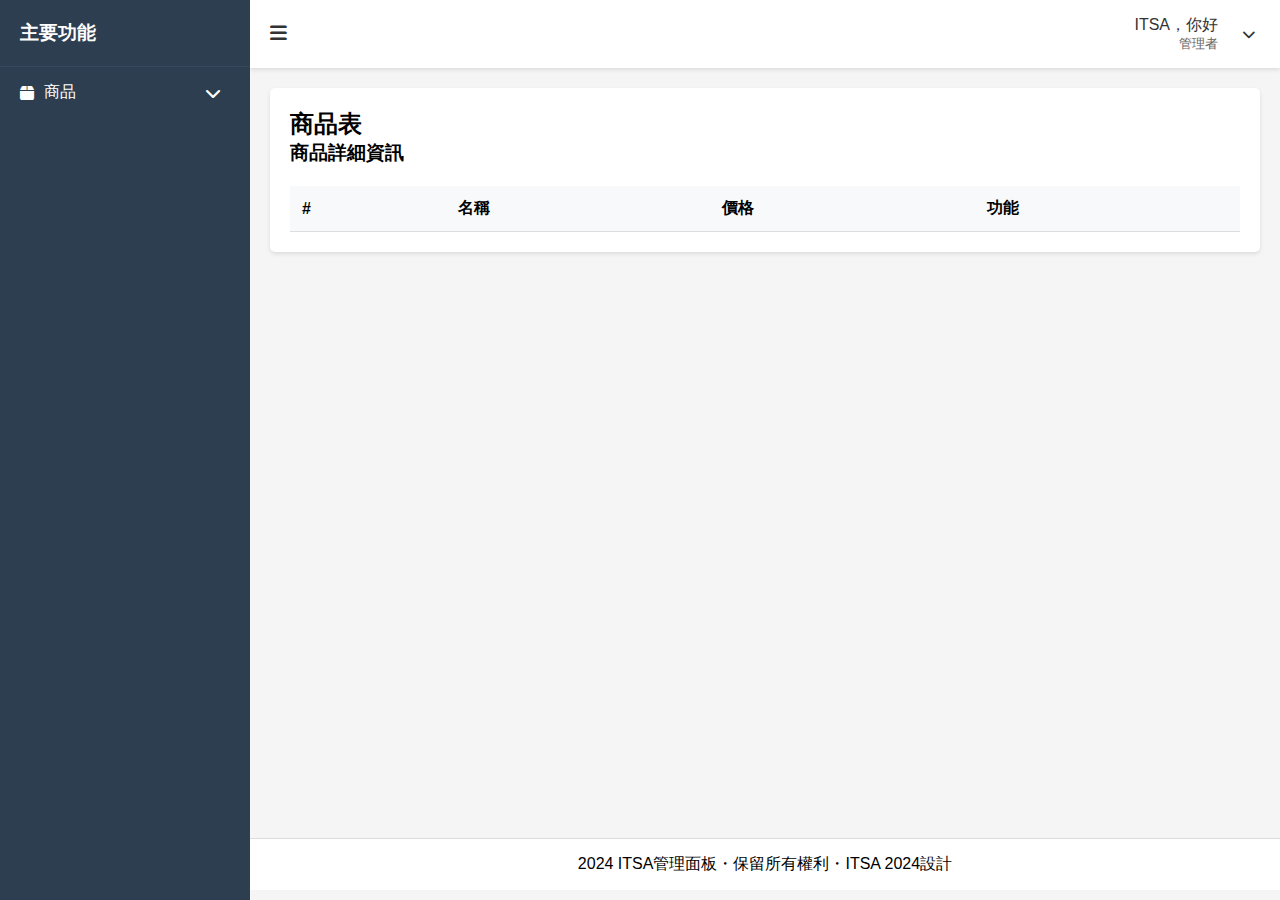
==== product-manager/index.html @ 9b23c884 "first commit" ====
<!DOCTYPE html>
<html lang="zh">
<head>
    <meta charset="UTF-8">
    <meta name="viewport" content="width=device-width, initial-scale=1.0">
    <title>ITSA 管理面板</title>
    <link rel="stylesheet" href="https://cdnjs.cloudflare.com/ajax/libs/font-awesome/6.0.0/css/all.min.css">
    <link rel="stylesheet" href="css/style.css">
</head>
<body>
    <!-- 側邊欄 -->
    <nav class="sidebar">
        <div class="sidebar-header">
            <h3>主要功能</h3>
        </div>
        <div class="sidebar-menu">
            <ul>
                <li class="menu-item">
                    <a href="#" class="menu-link">
                        <i class="fas fa-box"></i>
                        <span>商品</span>
                        <i class="fas fa-chevron-down"></i>
                    </a>
                    <ul class="submenu">
                        <li><a href="#" id="viewProducts"><i class="fas fa-list"></i> 檢視商品</a></li>
                        <li><a href="#" id="addProduct"><i class="fas fa-plus"></i> 新增商品</a></li>
                    </ul>
                </li>
            </ul>
        </div>
    </nav>

    <!-- 主要內容區 -->
    <div class="main-content">
        <!-- 頁首 -->
        <header>
            <div class="header-left">
                <button id="sidebarToggle" class="sidebar-toggle">
                    <i class="fas fa-bars"></i>
                </button>
            </div>
            <div class="header-right">
                <div class="user-info">
                    <span class="user-greeting">ITSA，你好</span>
                    <div class="user-role">管理者</div>
                </div>
                <div class="user-menu-dropdown">
                    <button class="user-menu-btn">
                        <i class="fas fa-chevron-down"></i>
                    </button>
                    <div class="dropdown-menu">
                        <a href="#" class="dropdown-item">
                            <i class="fas fa-cog"></i>
                            設置
                        </a>
                        <a href="#" class="dropdown-item">
                            <i class="fas fa-user"></i>
                            我的帳戶
                        </a>
                        <a href="#" class="dropdown-item">
                            <i class="fas fa-info-circle"></i>
                            我的資訊
                        </a>
                        <div class="dropdown-divider"></div>
                        <a href="#" class="dropdown-item">
                            <i class="fas fa-sign-out-alt"></i>
                            登出
                        </a>
                    </div>
                </div>
            </div>
        </header>

        <!-- 內容區 -->
        <div class="content">
            <!-- 商品列表視圖 -->
            <div id="productListView" class="view">
                <h2>商品表</h2>
                <div class="product-info">
                    <h3>商品詳細資訊</h3>
                    <table class="product-table">
                        <thead>
                            <tr>
                                <th>#</th>
                                <th>名稱</th>
                                <th>價格</th>
                                <th>功能</th>
                            </tr>
                        </thead>
                        <tbody id="productTableBody">
                            <!-- 商品數據將通過JavaScript動態插入 -->
                        </tbody>
                    </table>
                </div>
            </div>

            <!-- 新增商品表單 -->
            <div id="addProductView" class="view" style="display: none;">
                <h2>商品表單</h2>
                <div class="form-container">
                    <h3>新增商品資訊：</h3>
                    <form id="addProductForm">
                        <div class="form-group">
                            <label for="productName">商品名稱</label>
                            <input type="text" id="productName" name="productName" placeholder="請輸入商品名稱" required>
                        </div>
                        <div class="form-group">
                            <label for="productPrice">商品價格</label>
                            <input type="number" id="productPrice" name="productPrice" placeholder="請輸入商品價格" required>
                        </div>
                        <div class="form-group">
                            <label for="productDesc">商品資訊</label>
                            <textarea id="productDesc" name="productDesc" rows="4" placeholder="請輸入商品資訊"></textarea>
                        </div>
                        <div class="form-actions">
                            <button type="button" class="btn-cancel">重設</button>
                            <button type="submit" class="btn-submit">新增</button>
                        </div>
                    </form>
                </div>
            </div>
        </div>

        <!-- 頁尾 -->
        <footer>
            <p> 2024 ITSA管理面板・保留所有權利・ITSA 2024設計</p>
        </footer>
    </div>

    <!-- JavaScript -->
    <script src="https://code.jquery.com/jquery-3.6.0.min.js"></script>
    <script src="js/script.js"></script>
</body>
</html>
---- product-manager/css/style.css ----
/* 全局樣式 */
* {
    margin: 0;
    padding: 0;
    box-sizing: border-box;
}

body {
    font-family: Arial, sans-serif;
    background-color: #f5f5f5;
    display: flex;
}

/* 側邊欄樣式 */
.sidebar {
    width: 250px;
    height: 100vh;
    background-color: #2c3e50;
    color: white;
    transition: all 0.3s ease;
    position: fixed;
    left: 0;
    top: 0;
}

.sidebar.collapsed {
    width: 60px;
}

.sidebar-header {
    padding: 20px;
    border-bottom: 1px solid #34495e;
}

.sidebar-menu ul {
    list-style: none;
}

.menu-item {
    position: relative;
}

.menu-link {
    display: flex;
    align-items: center;
    padding: 15px 20px;
    color: white;
    text-decoration: none;
    transition: background-color 0.3s;
}

.menu-link:hover {
    background-color: #34495e;
}

.menu-link i {
    margin-right: 10px;
}

.menu-link .fa-chevron-down {
    margin-left: auto;
}

.submenu {
    background-color: #34495e;
    display: none;
}

.submenu.active {
    display: block;
}

.submenu a {
    padding: 12px 20px 12px 50px;
    color: white;
    text-decoration: none;
    display: block;
    transition: background-color 0.3s;
}

.submenu a:hover {
    background-color: #2c3e50;
}

/* 主要內容區域樣式 */
.main-content {
    flex: 1;
    margin-left: 250px;
    transition: margin-left 0.3s ease;
}

.main-content.expanded {
    margin-left: 60px;
}

/* 頁首樣式 */
header {
    background-color: white;
    padding: 15px 20px;
    display: flex;
    justify-content: space-between;
    align-items: center;
    box-shadow: 0 2px 4px rgba(0,0,0,0.1);
}

.sidebar-toggle {
    background: none;
    border: none;
    color: #333;
    font-size: 1.2rem;
    cursor: pointer;
}

.header-right {
    display: flex;
    align-items: center;
    gap: 20px;
}

.user-menu {
    display: flex;
    align-items: center;
    gap: 5px;
    cursor: pointer;
}

.user-info {
    display: flex;
    flex-direction: column;
    align-items: flex-end;
}

.user-greeting {
    font-size: 1rem;
    color: #333;
}

.user-role {
    font-size: 0.8rem;
    color: #666;
}

.user-menu-dropdown {
    position: relative;
}

.user-menu-btn {
    background: none;
    border: none;
    cursor: pointer;
    padding: 5px;
    color: #333;
}

.user-menu-btn:hover {
    color: #007bff;
}

.dropdown-menu {
    position: absolute;
    top: 100%;
    right: 0;
    background-color: white;
    border-radius: 4px;
    box-shadow: 0 2px 10px rgba(0,0,0,0.1);
    min-width: 200px;
    display: none;
    z-index: 1000;
}

.user-menu-dropdown:hover .dropdown-menu {
    display: block;
}

.dropdown-item {
    display: flex;
    align-items: center;
    padding: 10px 15px;
    color: #333;
    text-decoration: none;
    transition: background-color 0.2s;
}

.dropdown-item:hover {
    background-color: #f8f9fa;
}

.dropdown-item i {
    margin-right: 10px;
    width: 20px;
    text-align: center;
}

.dropdown-divider {
    height: 1px;
    background-color: #e9ecef;
    margin: 5px 0;
}

/* 內容區域樣式 */
.content {
    padding: 20px;
    min-height: calc(100vh - 130px);
}

.view {
    background-color: white;
    border-radius: 5px;
    padding: 20px;
    box-shadow: 0 2px 4px rgba(0,0,0,0.1);
}

/* 商品表格樣式 */
.product-table {
    width: 100%;
    border-collapse: collapse;
    margin-top: 20px;
}

.product-table th,
.product-table td {
    padding: 12px;
    text-align: left;
    border-bottom: 1px solid #ddd;
}

.product-table th {
    background-color: #f8f9fa;
    font-weight: bold;
}

/* 表單樣式 */
.form-container {
    max-width: 800px;
    margin: 0 auto;
}

.form-group {
    margin-bottom: 20px;
}

.form-group label {
    display: block;
    margin-bottom: 5px;
    font-weight: bold;
}

.form-group input,
.form-group textarea {
    width: 100%;
    padding: 8px;
    border: 1px solid #ddd;
    border-radius: 4px;
}

.form-actions {
    display: flex;
    gap: 10px;
    justify-content: flex-start;
    margin-top: 20px;
}

.btn-submit,
.btn-cancel {
    padding: 8px 16px;
    border: none;
    border-radius: 4px;
    cursor: pointer;
}

.btn-submit {
    background-color: #007bff;
    color: white;
}

.btn-cancel {
    background-color: #dc3545;
    color: white;
}

/* 功能按鈕樣式 */
.action-btn {
    padding: 4px 8px;
    border: none;
    border-radius: 4px;
    cursor: pointer;
    margin-right: 5px;
}

.edit-btn {
    background-color: #007bff;
    color: white;
}

.delete-btn {
    background-color: #dc3545;
    color: white;
}

/* 頁尾樣式 */
footer {
    background-color: white;
    padding: 15px 20px;
    text-align: center;
    border-top: 1px solid #ddd;
}
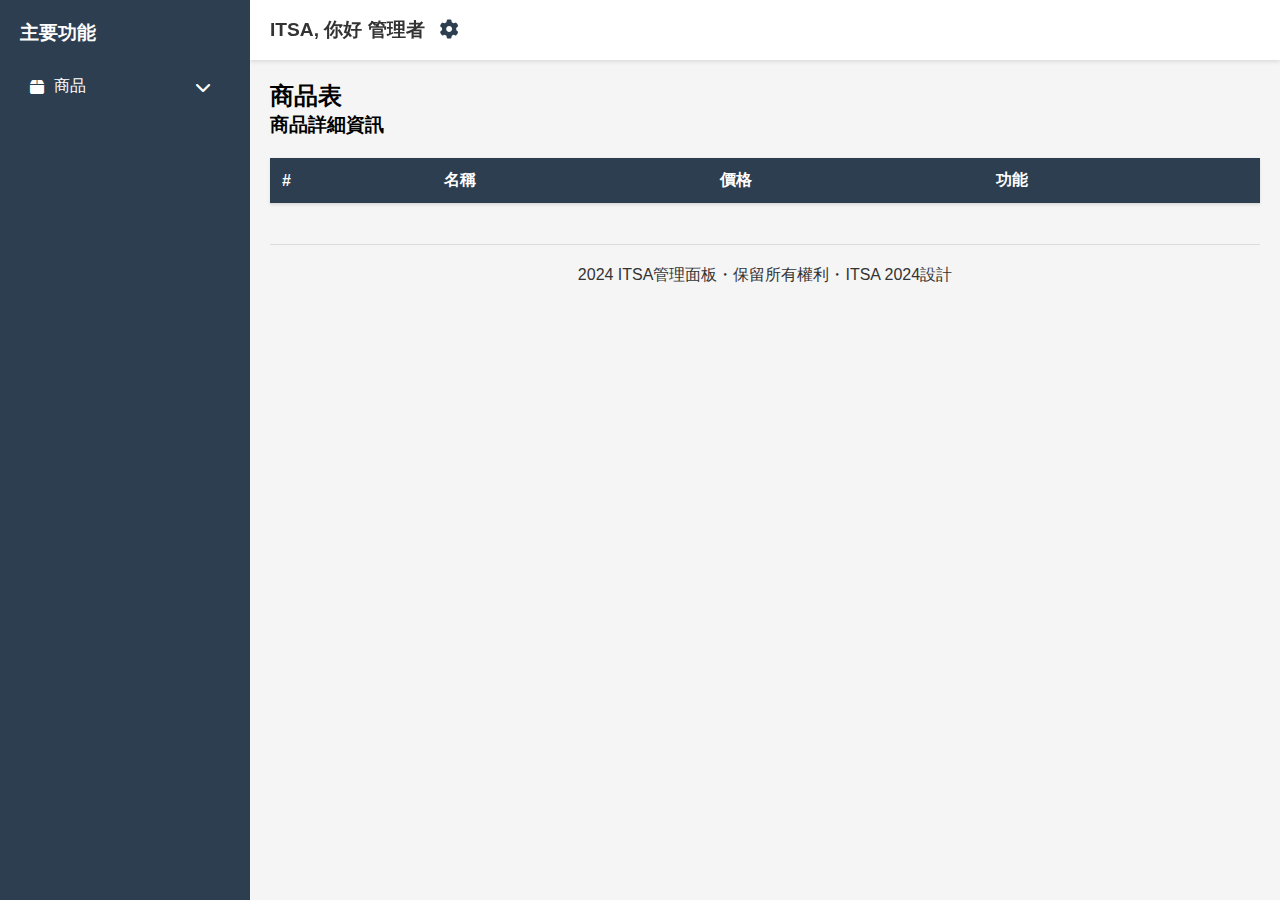
==== commit b8597d29: "手機版導航優化： 修復了手機版側邊欄不能正確展開的問題 添加了遮罩層，點擊空白處可以關閉側邊欄 優化了側邊欄的動畫效果 使用者體驗改進： 側邊欄在手機版下會從左側滑入 添加了遮罩層效果，使介面更加現代" ====
--- a/product-manager/index.html
+++ b/product-manager/index.html
@@ -8,123 +8,132 @@
     <link rel="stylesheet" href="css/style.css">
 </head>
 <body>
-    <!-- 側邊欄 -->
-    <nav class="sidebar">
-        <div class="sidebar-header">
-            <h3>主要功能</h3>
-        </div>
-        <div class="sidebar-menu">
-            <ul>
-                <li class="menu-item">
-                    <a href="#" class="menu-link">
-                        <i class="fas fa-box"></i>
-                        <span>商品</span>
-                        <i class="fas fa-chevron-down"></i>
-                    </a>
-                    <ul class="submenu">
-                        <li><a href="#" id="viewProducts"><i class="fas fa-list"></i> 檢視商品</a></li>
-                        <li><a href="#" id="addProduct"><i class="fas fa-plus"></i> 新增商品</a></li>
-                    </ul>
-                </li>
-            </ul>
-        </div>
-    </nav>
+    <div class="container">
+        <!-- 頂部導航欄 -->
+        <header class="header">
+            <button id="sidebarToggle" class="sidebar-toggle">
+                <i class="fas fa-bars"></i>
+            </button>
+            <h1>ITSA, 你好 管理者 <i class="fas fa-cog"></i></h1>
+        </header>
+    
+        <!-- 遮罩層 -->
+        <div class="sidebar-overlay"></div>
 
-    <!-- 主要內容區 -->
-    <div class="main-content">
-        <!-- 頁首 -->
-        <header>
-            <div class="header-left">
-                <button id="sidebarToggle" class="sidebar-toggle">
-                    <i class="fas fa-bars"></i>
-                </button>
+        <!-- 側邊欄 -->
+        <aside class="sidebar">
+            <div class="nav-menu">
+                <h3>主要功能</h3>
+                <ul>
+                    <li class="nav-item">
+                        <a href="#" class="nav-link has-submenu">
+                            <i class="fas fa-box"></i>
+                            <span>商品</span>
+                            <i class="fas fa-chevron-down submenu-arrow"></i>
+                        </a>
+                        <ul class="submenu">
+                            <li>
+                                <a href="#" class="submenu-link" id="viewProducts">
+                                    <i class="fas fa-list"></i>
+                                    <span>檢視商品</span>
+                                </a>
+                            </li>
+                            <li>
+                                <a href="#" class="submenu-link" id="addProduct">
+                                    <i class="fas fa-plus"></i>
+                                    <span>新增商品</span>
+                                </a>
+                            </li>
+                        </ul>
+                    </li>
+                </ul>
             </div>
-            <div class="header-right">
-                <div class="user-info">
-                    <span class="user-greeting">ITSA，你好</span>
-                    <div class="user-role">管理者</div>
+        </aside>
+
+        <!-- 主要內容區 -->
+        <div class="main-content">
+            <!-- 內容區 -->
+            <div class="content">
+                <!-- 商品列表視圖 -->
+                <div id="productListView" class="view">
+                    <h2>商品表</h2>
+                    <div class="product-info">
+                        <h3>商品詳細資訊</h3>
+                        <table class="product-table">
+                            <thead>
+                                <tr>
+                                    <th>#</th>
+                                    <th>名稱</th>
+                                    <th>價格</th>
+                                    <th>功能</th>
+                                </tr>
+                            </thead>
+                            <tbody id="productTableBody">
+                                <!-- 商品數據將通過JavaScript動態插入 -->
+                            </tbody>
+                        </table>
+                    </div>
                 </div>
-                <div class="user-menu-dropdown">
-                    <button class="user-menu-btn">
-                        <i class="fas fa-chevron-down"></i>
-                    </button>
-                    <div class="dropdown-menu">
-                        <a href="#" class="dropdown-item">
-                            <i class="fas fa-cog"></i>
-                            設置
-                        </a>
-                        <a href="#" class="dropdown-item">
-                            <i class="fas fa-user"></i>
-                            我的帳戶
-                        </a>
-                        <a href="#" class="dropdown-item">
-                            <i class="fas fa-info-circle"></i>
-                            我的資訊
-                        </a>
-                        <div class="dropdown-divider"></div>
-                        <a href="#" class="dropdown-item">
-                            <i class="fas fa-sign-out-alt"></i>
-                            登出
-                        </a>
+
+                <!-- 新增商品表單 -->
+                <div id="addProductView" class="view" style="display: none;">
+                    <h2>商品表單</h2>
+                    <div class="form-container">
+                        <h3>新增商品資訊：</h3>
+                        <form id="addProductForm">
+                            <div class="form-group">
+                                <label for="productName">商品名稱</label>
+                                <input type="text" id="productName" name="name" placeholder="請輸入商品名稱" required>
+                            </div>
+                            <div class="form-group">
+                                <label for="productPrice">商品價格</label>
+                                <input type="number" id="productPrice" name="price" placeholder="請輸入商品價格" required>
+                            </div>
+                            <div class="form-group">
+                                <label for="productDesc">商品資訊</label>
+                                <textarea id="productDesc" name="description" rows="4" placeholder="請輸入商品資訊"></textarea>
+                            </div>
+                            <div class="form-actions">
+                                <button type="button" class="btn-cancel">重設</button>
+                                <button type="submit" class="btn-submit">新增</button>
+                            </div>
+                        </form>
+                    </div>
+                </div>
+
+                <!-- 編輯商品表單 -->
+                <div id="editProductView" class="view" style="display: none;">
+                    <h2>商品表單</h2>
+                    <div class="form-container">
+                        <h3>編輯商品資訊：</h3>
+                        <form id="editProductForm">
+                            <input type="hidden" id="editProductId" name="pro_id">
+                            <div class="form-group">
+                                <label for="editProductName">商品名稱</label>
+                                <input type="text" id="editProductName" name="pro_name" placeholder="請輸入商品名稱" required>
+                            </div>
+                            <div class="form-group">
+                                <label for="editProductPrice">商品價格</label>
+                                <input type="number" id="editProductPrice" name="pro_price" placeholder="請輸入商品價格" required>
+                            </div>
+                            <div class="form-group">
+                                <label for="editProductDetails">商品資訊</label>
+                                <textarea id="editProductDetails" name="pro_details" rows="4" placeholder="請輸入商品資訊"></textarea>
+                            </div>
+                            <div class="form-actions">
+                                <button type="button" class="btn-cancel" id="editCancelBtn">重設</button>
+                                <button type="submit" class="btn-submit">更新</button>
+                            </div>
+                        </form>
                     </div>
                 </div>
             </div>
-        </header>
 
-        <!-- 內容區 -->
-        <div class="content">
-            <!-- 商品列表視圖 -->
-            <div id="productListView" class="view">
-                <h2>商品表</h2>
-                <div class="product-info">
-                    <h3>商品詳細資訊</h3>
-                    <table class="product-table">
-                        <thead>
-                            <tr>
-                                <th>#</th>
-                                <th>名稱</th>
-                                <th>價格</th>
-                                <th>功能</th>
-                            </tr>
-                        </thead>
-                        <tbody id="productTableBody">
-                            <!-- 商品數據將通過JavaScript動態插入 -->
-                        </tbody>
-                    </table>
-                </div>
-            </div>
-
-            <!-- 新增商品表單 -->
-            <div id="addProductView" class="view" style="display: none;">
-                <h2>商品表單</h2>
-                <div class="form-container">
-                    <h3>新增商品資訊：</h3>
-                    <form id="addProductForm">
-                        <div class="form-group">
-                            <label for="productName">商品名稱</label>
-                            <input type="text" id="productName" name="productName" placeholder="請輸入商品名稱" required>
-                        </div>
-                        <div class="form-group">
-                            <label for="productPrice">商品價格</label>
-                            <input type="number" id="productPrice" name="productPrice" placeholder="請輸入商品價格" required>
-                        </div>
-                        <div class="form-group">
-                            <label for="productDesc">商品資訊</label>
-                            <textarea id="productDesc" name="productDesc" rows="4" placeholder="請輸入商品資訊"></textarea>
-                        </div>
-                        <div class="form-actions">
-                            <button type="button" class="btn-cancel">重設</button>
-                            <button type="submit" class="btn-submit">新增</button>
-                        </div>
-                    </form>
-                </div>
-            </div>
+            <!-- 頁尾 -->
+            <footer>
+                <p> 2024 ITSA管理面板・保留所有權利・ITSA 2024設計</p>
+            </footer>
         </div>
-
-        <!-- 頁尾 -->
-        <footer>
-            <p> 2024 ITSA管理面板・保留所有權利・ITSA 2024設計</p>
-        </footer>
     </div>
 
     <!-- JavaScript -->
--- a/product-manager/css/style.css
+++ b/product-manager/css/style.css
@@ -1,4 +1,13 @@
-/* 全局樣式 */
+/* 基本樣式 */
+:root {
+    --sidebar-width: 250px;
+    --header-height: 60px;
+    --primary-color: #2c3e50;
+    --secondary-color: #34495e;
+    --text-color: #333;
+    --border-color: #ddd;
+}
+
 * {
     margin: 0;
     padding: 0;
@@ -6,86 +15,171 @@
 }
 
 body {
-    font-family: Arial, sans-serif;
+    font-family: 'Arial', sans-serif;
     background-color: #f5f5f5;
-    display: flex;
+}
+
+.container {
+    display: flex;
+    min-height: 100vh;
+}
+
+/* 頂部導航欄 */
+.header {
+    position: fixed;
+    top: 0;
+    right: 0;
+    left: var(--sidebar-width);
+    height: 60px;
+    background-color: #fff;
+    box-shadow: 0 2px 4px rgba(0,0,0,0.1);
+    display: flex;
+    align-items: center;
+    padding: 0 20px;
+    z-index: 100;
+    transition: left 0.3s ease;
+}
+
+.header.expanded {
+    left: 60px;
+}
+
+.sidebar-toggle {
+    display: none; /* 預設隱藏漢堡按鈕 */
+    align-items: center;
+    justify-content: center;
+    width: 40px;
+    height: 40px;
+    border: none;
+    background: none;
+    cursor: pointer;
+    font-size: 1.5em;
+    color: var(--primary-color);
+    padding: 0;
+    margin-right: 15px;
+}
+
+.header h1 {
+    font-size: 1.2em;
+    color: var(--text-color);
+    margin: 0;
+}
+
+.header h1 i {
+    margin-left: 10px;
+    color: var(--primary-color);
 }
 
 /* 側邊欄樣式 */
 .sidebar {
-    width: 250px;
+    position: fixed;
+    top: 0;
+    left: 0;
+    width: var(--sidebar-width);
     height: 100vh;
-    background-color: #2c3e50;
-    color: white;
+    background-color: var(--primary-color);
+    color: #fff;
+    padding: 20px;
     transition: all 0.3s ease;
-    position: fixed;
-    left: 0;
-    top: 0;
-}
-
+    z-index: 200;
+}
+
+/* 側邊欄收合狀態 */
 .sidebar.collapsed {
     width: 60px;
 }
 
-.sidebar-header {
-    padding: 20px;
-    border-bottom: 1px solid #34495e;
-}
-
-.sidebar-menu ul {
+.sidebar.collapsed .submenu,
+.sidebar.collapsed .nav-link span,
+.sidebar.collapsed h3,
+.sidebar.collapsed .submenu-arrow {
+    display: none;
+}
+
+.sidebar.collapsed .nav-link {
+    padding: 10px;
+    justify-content: center;
+}
+
+.sidebar.collapsed .nav-link i:first-child {
+    margin: 0;
+}
+
+.nav-menu h3 {
+    margin-bottom: 20px;
+    font-size: 1.2em;
+}
+
+.nav-menu ul {
     list-style: none;
 }
 
-.menu-item {
-    position: relative;
-}
-
-.menu-link {
-    display: flex;
-    align-items: center;
-    padding: 15px 20px;
-    color: white;
+.nav-item {
+    margin-bottom: 10px;
+}
+
+.nav-link {
+    display: flex;
+    align-items: center;
+    padding: 10px;
+    color: #fff;
     text-decoration: none;
-    transition: background-color 0.3s;
-}
-
-.menu-link:hover {
-    background-color: #34495e;
-}
-
-.menu-link i {
+    transition: 0.3s;
+}
+
+.nav-link:hover {
+    background-color: var(--secondary-color);
+    border-radius: 5px;
+}
+
+.nav-link i {
     margin-right: 10px;
 }
 
-.menu-link .fa-chevron-down {
+.submenu-arrow {
     margin-left: auto;
+    transition: transform 0.3s ease;
+}
+
+.nav-link.active .submenu-arrow {
+    transform: rotate(-180deg);
 }
 
 .submenu {
-    background-color: #34495e;
     display: none;
+    padding-left: 20px;
+    margin-top: 5px;
 }
 
 .submenu.active {
     display: block;
 }
 
-.submenu a {
-    padding: 12px 20px 12px 50px;
-    color: white;
+.submenu-link {
+    display: flex;
+    align-items: center;
+    padding: 8px 10px;
+    color: #fff;
     text-decoration: none;
-    display: block;
-    transition: background-color 0.3s;
-}
-
-.submenu a:hover {
-    background-color: #2c3e50;
-}
-
-/* 主要內容區域樣式 */
+    transition: 0.3s;
+}
+
+.submenu-link:hover {
+    background-color: var(--secondary-color);
+    border-radius: 5px;
+}
+
+.submenu-link i {
+    margin-right: 10px;
+    font-size: 0.9em;
+}
+
+/* 主要內容區域調整 */
 .main-content {
     flex: 1;
-    margin-left: 250px;
+    margin-left: var(--sidebar-width);
+    padding: 80px 20px 20px;
+    min-height: 100vh;
     transition: margin-left 0.3s ease;
 }
 
@@ -93,170 +187,151 @@
     margin-left: 60px;
 }
 
-/* 頁首樣式 */
-header {
-    background-color: white;
-    padding: 15px 20px;
-    display: flex;
-    justify-content: space-between;
-    align-items: center;
-    box-shadow: 0 2px 4px rgba(0,0,0,0.1);
-}
-
-.sidebar-toggle {
-    background: none;
-    border: none;
-    color: #333;
-    font-size: 1.2rem;
-    cursor: pointer;
-}
-
-.header-right {
-    display: flex;
-    align-items: center;
-    gap: 20px;
-}
-
-.user-menu {
-    display: flex;
-    align-items: center;
-    gap: 5px;
-    cursor: pointer;
-}
-
+/* 響應式設計 */
+@media (max-width: 768px) {
+    .header {
+        left: 0;
+        position: fixed;
+        width: 100%;
+    }
+
+    .sidebar-toggle {
+        display: flex; /* 在手機版顯示漢堡按鈕 */
+    }
+
+    .sidebar {
+        transform: translateX(-100%);
+        transition: transform 0.3s ease;
+        position: fixed;
+        top: 60px; /* 配合header高度 */
+        left: 0;
+        width: 250px;
+        height: calc(100vh - 60px);
+        z-index: 150;
+    }
+
+    .sidebar.active {
+        transform: translateX(0);
+    }
+
+    .main-content {
+        margin-left: 0;
+        padding-top: 80px;
+    }
+
+    /* 遮罩層 */
+    .sidebar-overlay {
+        display: none;
+        position: fixed;
+        top: 0;
+        left: 0;
+        right: 0;
+        bottom: 0;
+        background-color: rgba(0, 0, 0, 0.5);
+        z-index: 140;
+    }
+
+    .sidebar-overlay.active {
+        display: block;
+    }
+}
+
+/* 用戶信息樣式 */
 .user-info {
     display: flex;
-    flex-direction: column;
-    align-items: flex-end;
-}
-
-.user-greeting {
-    font-size: 1rem;
-    color: #333;
-}
-
-.user-role {
-    font-size: 0.8rem;
-    color: #666;
-}
-
-.user-menu-dropdown {
+    align-items: center;
+    gap: 10px;
+}
+
+.dropdown {
     position: relative;
-}
-
-.user-menu-btn {
+    display: inline-block;
+}
+
+.dropbtn {
     background: none;
     border: none;
     cursor: pointer;
-    padding: 5px;
-    color: #333;
-}
-
-.user-menu-btn:hover {
-    color: #007bff;
-}
-
-.dropdown-menu {
+    font-size: 1.5em;
+}
+
+.dropdown-content {
+    display: none;
     position: absolute;
-    top: 100%;
     right: 0;
-    background-color: white;
-    border-radius: 4px;
-    box-shadow: 0 2px 10px rgba(0,0,0,0.1);
-    min-width: 200px;
-    display: none;
-    z-index: 1000;
-}
-
-.user-menu-dropdown:hover .dropdown-menu {
+    background-color: #fff;
+    min-width: 160px;
+    box-shadow: 0 8px 16px rgba(0,0,0,0.1);
+    border-radius: 5px;
+    z-index: 1;
+}
+
+.dropdown-content a {
+    color: var(--text-color);
+    padding: 12px 16px;
+    text-decoration: none;
     display: block;
 }
 
-.dropdown-item {
-    display: flex;
-    align-items: center;
-    padding: 10px 15px;
-    color: #333;
-    text-decoration: none;
-    transition: background-color 0.2s;
-}
-
-.dropdown-item:hover {
-    background-color: #f8f9fa;
-}
-
-.dropdown-item i {
-    margin-right: 10px;
-    width: 20px;
-    text-align: center;
-}
-
-.dropdown-divider {
-    height: 1px;
-    background-color: #e9ecef;
-    margin: 5px 0;
-}
-
-/* 內容區域樣式 */
-.content {
-    padding: 20px;
-    min-height: calc(100vh - 130px);
-}
-
-.view {
-    background-color: white;
-    border-radius: 5px;
-    padding: 20px;
-    box-shadow: 0 2px 4px rgba(0,0,0,0.1);
-}
-
-/* 商品表格樣式 */
+.dropdown-content a:hover {
+    background-color: #f1f1f1;
+}
+
+.dropdown:hover .dropdown-content {
+    display: block;
+}
+
+/* 表格樣式 */
 .product-table {
     width: 100%;
     border-collapse: collapse;
     margin-top: 20px;
+    background-color: #fff;
+    box-shadow: 0 1px 3px rgba(0,0,0,0.1);
 }
 
 .product-table th,
 .product-table td {
     padding: 12px;
     text-align: left;
-    border-bottom: 1px solid #ddd;
+    border-bottom: 1px solid var(--border-color);
 }
 
 .product-table th {
-    background-color: #f8f9fa;
-    font-weight: bold;
+    background-color: var(--primary-color);
+    color: #fff;
 }
 
 /* 表單樣式 */
 .form-container {
-    max-width: 800px;
-    margin: 0 auto;
+    background-color: #fff;
+    padding: 20px;
+    border-radius: 5px;
+    box-shadow: 0 1px 3px rgba(0,0,0,0.1);
 }
 
 .form-group {
-    margin-bottom: 20px;
+    margin-bottom: 15px;
 }
 
 .form-group label {
     display: block;
     margin-bottom: 5px;
-    font-weight: bold;
+    color: var(--text-color);
 }
 
 .form-group input,
 .form-group textarea {
     width: 100%;
     padding: 8px;
-    border: 1px solid #ddd;
+    border: 1px solid var(--border-color);
     border-radius: 4px;
 }
 
 .form-actions {
     display: flex;
     gap: 10px;
-    justify-content: flex-start;
+    justify-content: flex-end;
     margin-top: 20px;
 }
 
@@ -269,38 +344,20 @@
 }
 
 .btn-submit {
-    background-color: #007bff;
-    color: white;
+    background-color: var(--primary-color);
+    color: #fff;
 }
 
 .btn-cancel {
-    background-color: #dc3545;
-    color: white;
-}
-
-/* 功能按鈕樣式 */
-.action-btn {
-    padding: 4px 8px;
-    border: none;
-    border-radius: 4px;
-    cursor: pointer;
-    margin-right: 5px;
-}
-
-.edit-btn {
-    background-color: #007bff;
-    color: white;
-}
-
-.delete-btn {
-    background-color: #dc3545;
-    color: white;
+    background-color: #95a5a6;
+    color: #fff;
 }
 
 /* 頁尾樣式 */
 footer {
-    background-color: white;
-    padding: 15px 20px;
     text-align: center;
-    border-top: 1px solid #ddd;
-}
+    padding: 20px;
+    color: var(--text-color);
+    border-top: 1px solid var(--border-color);
+    margin-top: 40px;
+}
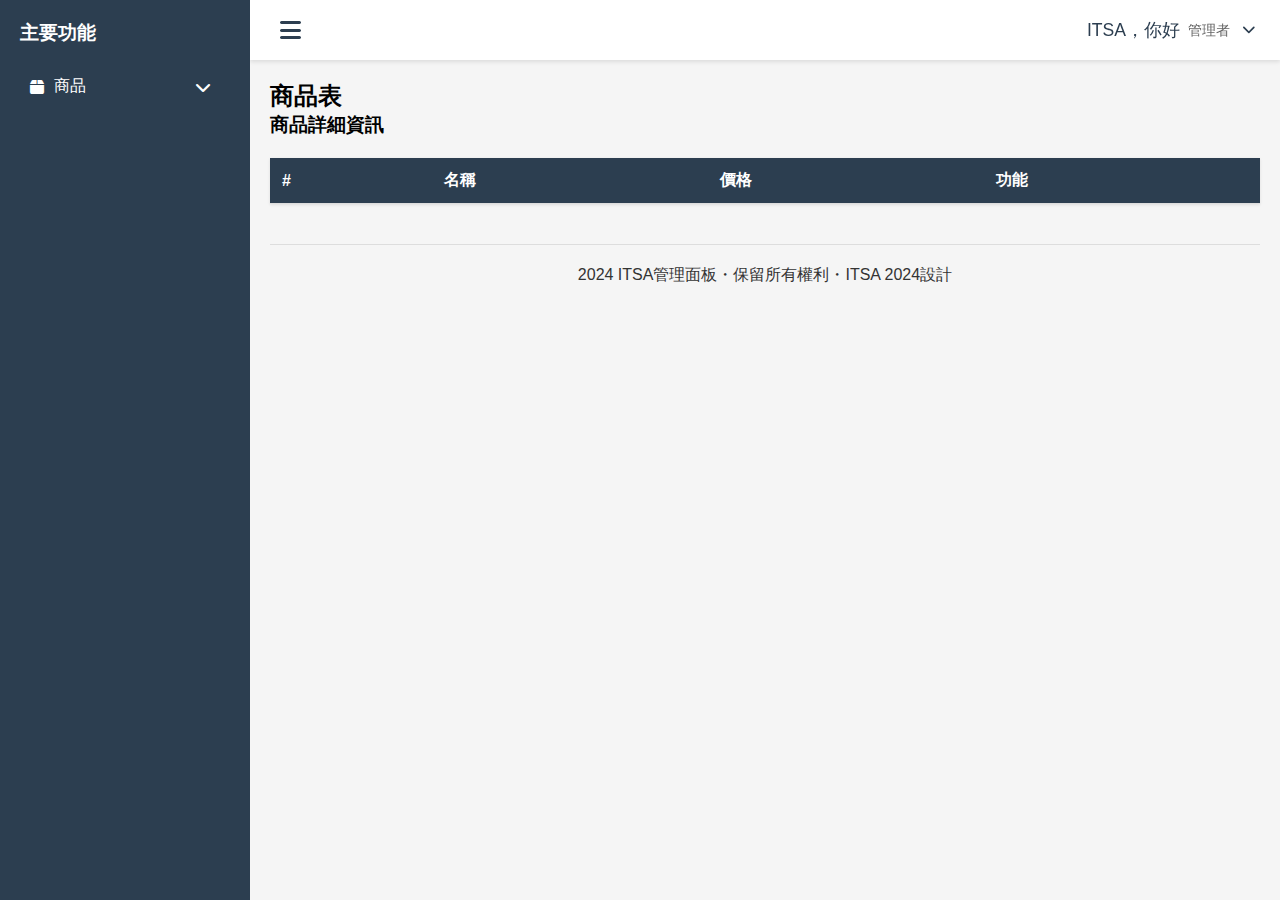
==== commit 9d043ebe: "完成" ====
--- a/product-manager/index.html
+++ b/product-manager/index.html
@@ -14,7 +14,31 @@
             <button id="sidebarToggle" class="sidebar-toggle">
                 <i class="fas fa-bars"></i>
             </button>
-            <h1>ITSA, 你好 管理者 <i class="fas fa-cog"></i></h1>
+            <div class="user-info">
+                <div class="user-name">ITSA，你好</div>
+                <div class="user-role">管理者</div>
+                <button class="dropdown-toggle">
+                    <i class="fas fa-chevron-down"></i>
+                </button>
+                <div class="dropdown-menu">
+                    <a href="#" class="dropdown-item">
+                        <i class="fas fa-cog"></i>
+                        設置
+                    </a>
+                    <a href="#" class="dropdown-item">
+                        <i class="fas fa-user"></i>
+                        我的帳戶
+                    </a>
+                    <a href="#" class="dropdown-item">
+                        <i class="fas fa-info-circle"></i>
+                        我的資訊
+                    </a>
+                    <a href="#" class="dropdown-item">
+                        <i class="fas fa-sign-out-alt"></i>
+                        登出
+                    </a>
+                </div>
+            </div>
         </header>
     
         <!-- 遮罩層 -->
--- a/product-manager/css/style.css
+++ b/product-manager/css/style.css
@@ -44,8 +44,9 @@
     left: 60px;
 }
 
+/* 導航欄按鈕 */
 .sidebar-toggle {
-    display: none; /* 預設隱藏漢堡按鈕 */
+    display: flex; /* 改為始終顯示 */
     align-items: center;
     justify-content: center;
     width: 40px;
@@ -57,6 +58,19 @@
     color: var(--primary-color);
     padding: 0;
     margin-right: 15px;
+    transition: transform 0.3s ease;
+}
+
+.sidebar-toggle:hover {
+    color: var(--secondary-color);
+}
+
+.sidebar-toggle i {
+    transition: transform 0.3s ease;
+}
+
+.sidebar.collapsed .sidebar-toggle i {
+    transform: rotate(180deg);
 }
 
 .header h1 {
@@ -195,15 +209,11 @@
         width: 100%;
     }
 
-    .sidebar-toggle {
-        display: flex; /* 在手機版顯示漢堡按鈕 */
-    }
-
     .sidebar {
         transform: translateX(-100%);
         transition: transform 0.3s ease;
         position: fixed;
-        top: 60px; /* 配合header高度 */
+        top: 60px;
         left: 0;
         width: 250px;
         height: calc(100vh - 60px);
@@ -236,49 +246,93 @@
     }
 }
 
-/* 用戶信息樣式 */
+/* 使用者資訊區域 */
 .user-info {
     display: flex;
     align-items: center;
-    gap: 10px;
-}
-
-.dropdown {
+    margin-left: auto;
     position: relative;
-    display: inline-block;
-}
-
-.dropbtn {
+}
+
+.user-name {
+    font-size: 1.1em;
+    font-weight: 500;
+    color: var(--primary-color);
+}
+
+.user-role {
+    font-size: 0.9em;
+    color: #666;
+    margin-left: 8px;
+}
+
+/* 下拉選單按鈕 */
+.dropdown-toggle {
     background: none;
     border: none;
+    padding: 5px;
+    margin-left: 8px;
     cursor: pointer;
-    font-size: 1.5em;
-}
-
-.dropdown-content {
-    display: none;
+    color: var(--primary-color);
+    display: flex;
+    align-items: center;
+    justify-content: center;
+}
+
+.dropdown-toggle i {
+    transition: transform 0.3s ease;
+}
+
+.dropdown-toggle.active i {
+    transform: rotate(180deg);
+}
+
+/* 下拉選單 */
+.dropdown-menu {
     position: absolute;
+    top: 100%;
     right: 0;
     background-color: #fff;
-    min-width: 160px;
-    box-shadow: 0 8px 16px rgba(0,0,0,0.1);
-    border-radius: 5px;
-    z-index: 1;
-}
-
-.dropdown-content a {
+    border-radius: 4px;
+    box-shadow: 0 2px 10px rgba(0,0,0,0.1);
+    padding: 8px 0;
+    min-width: 200px;
+    display: none;
+    z-index: 1000;
+}
+
+.dropdown-menu.show {
+    display: block;
+}
+
+.dropdown-item {
+    display: flex;
+    align-items: center;
+    padding: 8px 16px;
     color: var(--text-color);
-    padding: 12px 16px;
     text-decoration: none;
-    display: block;
-}
-
-.dropdown-content a:hover {
-    background-color: #f1f1f1;
-}
-
-.dropdown:hover .dropdown-content {
-    display: block;
+    transition: background-color 0.2s ease;
+}
+
+.dropdown-item:hover {
+    background-color: #f5f5f5;
+}
+
+.dropdown-item i {
+    margin-right: 10px;
+    width: 20px;
+    color: var(--primary-color);
+}
+
+/* 響應式調整 */
+@media (max-width: 768px) {
+    .user-info {
+        margin-right: 10px;
+    }
+    
+    .user-role {
+        display: none;
+    }
 }
 
 /* 表格樣式 */
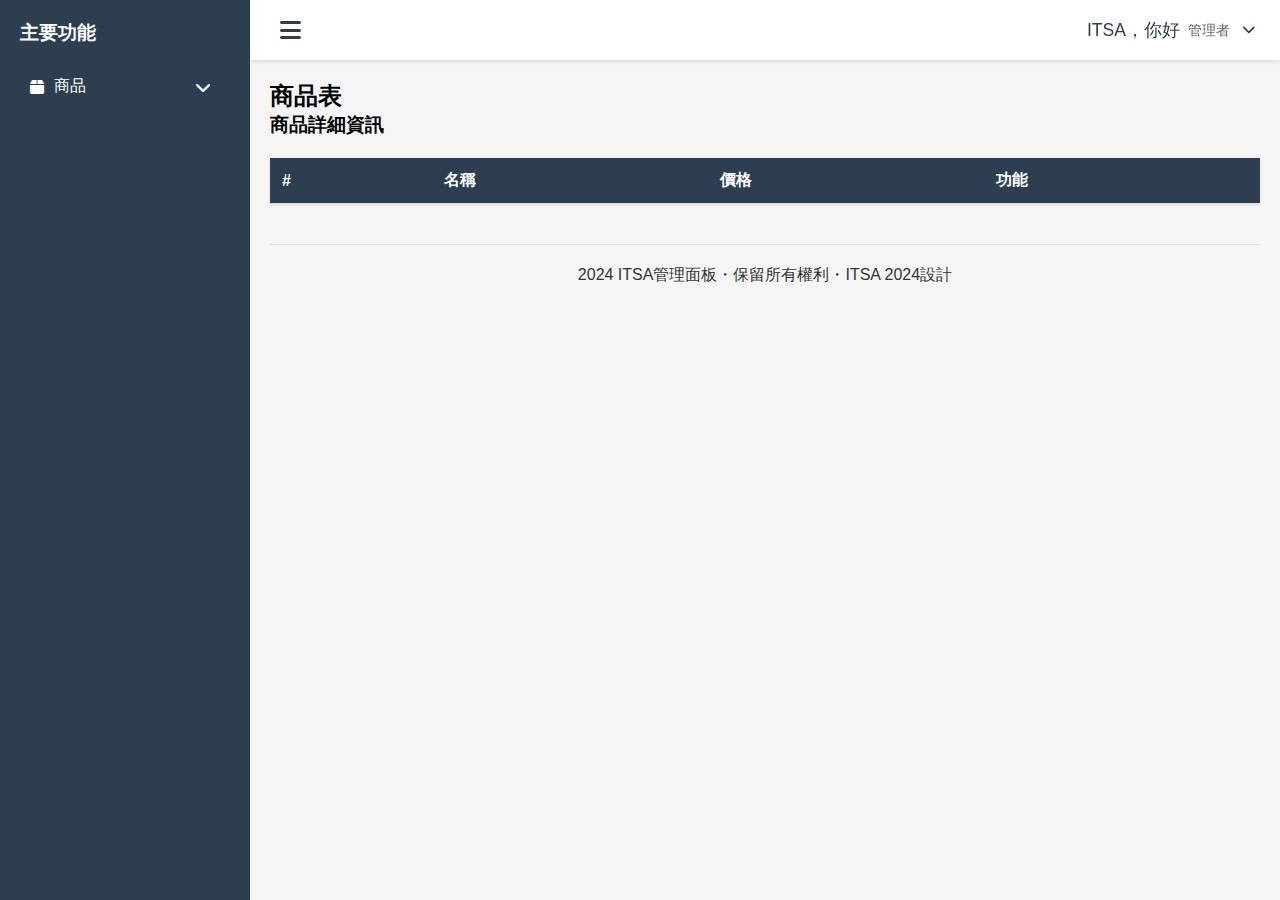
==== commit 42c70b65: "修正 autolayout" ====
--- a/product-manager/index.html
+++ b/product-manager/index.html
@@ -41,8 +41,7 @@
             </div>
         </header>
     
-        <!-- 遮罩層 -->
-        <div class="sidebar-overlay"></div>
+        
 
         <!-- 側邊欄 -->
         <aside class="sidebar">
@@ -73,7 +72,8 @@
                 </ul>
             </div>
         </aside>
-
+        <!-- 遮罩層 -->
+        <div class="sidebar-overlay"></div>
         <!-- 主要內容區 -->
         <div class="main-content">
             <!-- 內容區 -->
--- a/product-manager/css/style.css
+++ b/product-manager/css/style.css
@@ -36,7 +36,7 @@
     display: flex;
     align-items: center;
     padding: 0 20px;
-    z-index: 100;
+    z-index: 998;  /* 設置為比 sidebar 低一級 */
     transition: left 0.3s ease;
 }
 
@@ -95,7 +95,7 @@
     color: #fff;
     padding: 20px;
     transition: all 0.3s ease;
-    z-index: 200;
+    z-index: 1000;
 }
 
 /* 側邊欄收合狀態 */
@@ -195,6 +195,8 @@
     padding: 80px 20px 20px;
     min-height: 100vh;
     transition: margin-left 0.3s ease;
+    position: relative;
+    z-index: 1;  /* 設置最低層級 */
 }
 
 .main-content.expanded {
@@ -211,13 +213,7 @@
 
     .sidebar {
         transform: translateX(-100%);
-        transition: transform 0.3s ease;
-        position: fixed;
-        top: 60px;
-        left: 0;
-        width: 250px;
-        height: calc(100vh - 60px);
-        z-index: 150;
+        box-shadow: 2px 0 5px rgba(0, 0, 0, 0.1);
     }
 
     .sidebar.active {
@@ -225,25 +221,19 @@
     }
 
     .main-content {
-        margin-left: 0;
-        padding-top: 80px;
-    }
-
-    /* 遮罩層 */
+        margin-left: 0 !important;
+        width: 100%;
+    }
+
+    /* 移除遮罩相關樣式 */
     .sidebar-overlay {
-        display: none;
-        position: fixed;
-        top: 0;
-        left: 0;
-        right: 0;
-        bottom: 0;
-        background-color: rgba(0, 0, 0, 0.5);
-        z-index: 140;
-    }
-
-    .sidebar-overlay.active {
-        display: block;
-    }
+        display: none !important;
+    }
+}
+
+/* 遮罩層樣式 */
+.sidebar-overlay {
+    display: none;
 }
 
 /* 使用者資訊區域 */
@@ -407,6 +397,72 @@
     color: #fff;
 }
 
+/* 操作按鈕樣式 */
+.action-buttons {
+    display: flex;
+    gap: 8px;
+    justify-content: center;
+}
+
+.btn {
+    display: inline-flex;
+    align-items: center;
+    justify-content: center;
+    padding: 6px 12px;
+    border: none;
+    border-radius: 4px;
+    cursor: pointer;
+    font-size: 14px;
+    transition: all 0.2s ease;
+    gap: 6px;
+}
+
+.btn i {
+    font-size: 14px;
+}
+
+.btn span {
+    line-height: 1;
+}
+
+.btn-edit {
+    background-color: #4CAF50;
+    color: white;
+}
+
+.btn-edit:hover {
+    background-color: #45a049;
+}
+
+.btn-delete {
+    background-color: #f44336;
+    color: white;
+}
+
+.btn-delete:hover {
+    background-color: #da190b;
+}
+
+/* 在手機版隱藏按鈕文字 */
+@media (max-width: 768px) {
+    .btn span {
+        display: none;
+    }
+    
+    .btn {
+        padding: 8px;
+    }
+    
+    .btn i {
+        margin: 0;
+        font-size: 16px;
+    }
+    
+    .action-buttons {
+        gap: 4px;
+    }
+}
+
 /* 頁尾樣式 */
 footer {
     text-align: center;
